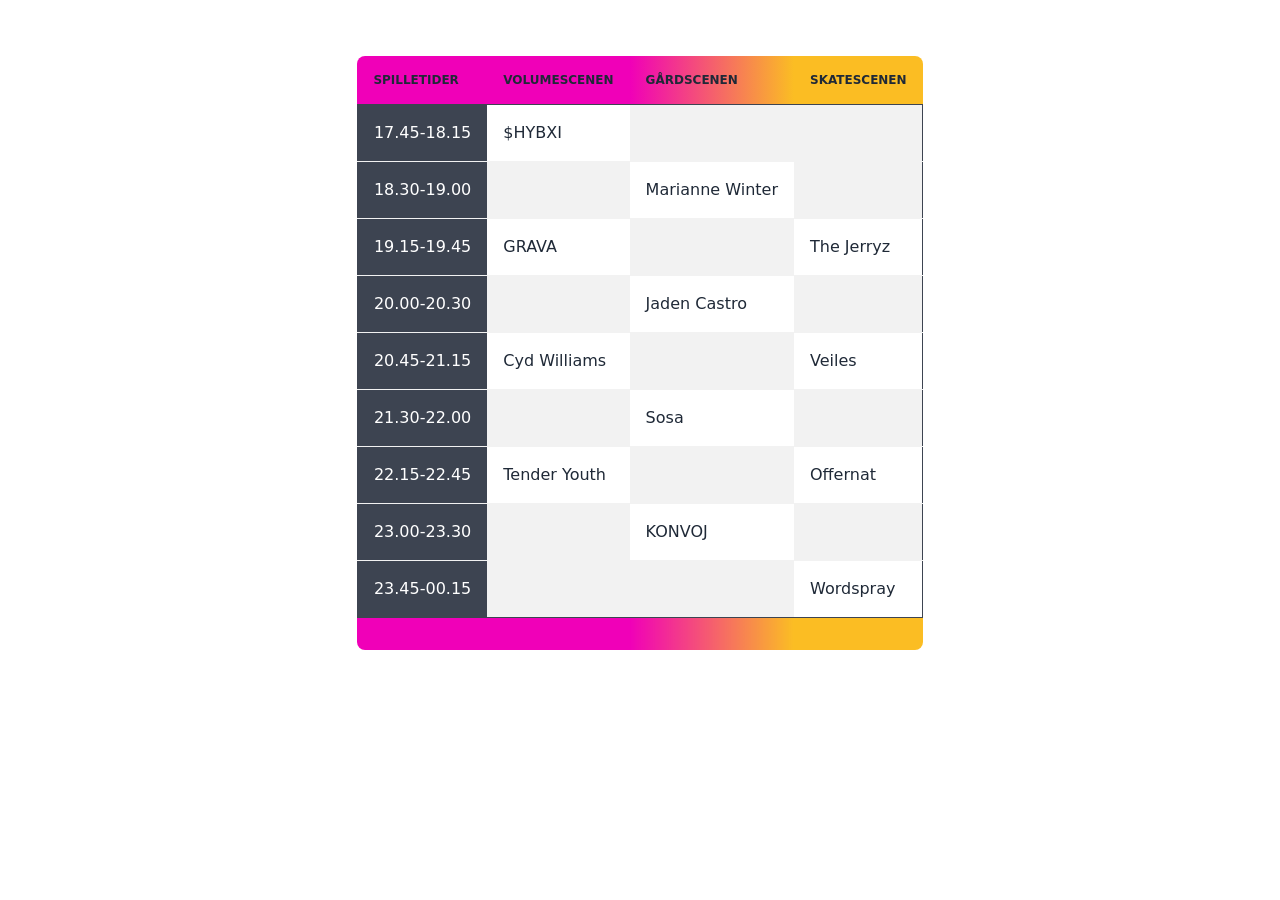
==== index.html @ 6fae8604 "Updates" ====
<!DOCTYPE html>
<html lang="da" data-theme="light">
  <head>
    <meta charset="UTF-8" />
    <link rel="icon" type="image/svg+xml" href="/vite.svg" />
    <meta name="viewport" content="width=device-width, initial-scale=1.0" />
    <meta name="robots" content="noindex" />
    <title>Uhørt</title>
    <script type="module" crossorigin src="./assets/main.ae54f498.js"></script>
    <link rel="stylesheet" href="./assets/index.585d05e0.css">
  </head>
  <body class="md:grid md:place-items-center">
    <div class="overflow-x-auto">
      <table class="mb-10 mt-14 table w-full">
        <thead>
          <tr>
            <th class="bg-secondary">Spilletider</th>
            <th class="bg-secondary">Volumescenen</th>
            <th class="bg-gradient-to-r from-secondary to-warning">
              Gårdscenen
            </th>
            <th class="bg-warning">Skatescenen</th>
          </tr>
        </thead>
        <tbody class="border border-solid border-neutral">
          <tr class="hover">
            <td class="bg-neutral text-white">17.45-18.15</td>
            <td>$HYBXI</td>
            <td class="bg-base-200"></td>
            <td class="bg-base-200"></td>
          </tr>
          <tr class="hover">
            <td class="bg-neutral text-white">18.30-19.00</td>
            <td class="bg-base-200"></td>
            <td>Marianne Winter</td>
            <td class="bg-base-200"></td>
          </tr>
          <tr class="hover">
            <td class="bg-neutral text-white">19.15-19.45</td>
            <td>GRAVA</td>
            <td class="bg-base-200"></td>
            <td>The Jerryz</td>
          </tr>
          <tr class="hover">
            <td class="bg-neutral text-white">20.00-20.30</td>
            <td class="bg-base-200"></td>
            <td>Jaden Castro</td>
            <td class="bg-base-200"></td>
          </tr>
          <tr class="hover">
            <td class="bg-neutral text-white">20.45-21.15</td>
            <td>Cyd Williams</td>
            <td class="bg-base-200"></td>
            <td>Veiles</td>
          </tr>
          <tr class="hover">
            <td class="bg-neutral text-white">21.30-22.00</td>
            <td class="bg-base-200"></td>
            <td>Sosa</td>
            <td class="bg-base-200"></td>
          </tr>
          <tr class="hover">
            <td class="bg-neutral text-white">22.15-22.45</td>
            <td>Tender Youth</td>
            <td class="bg-base-200"></td>
            <td>Offernat</td>
          </tr>
          <tr class="hover">
            <td class="bg-neutral text-white">23.00-23.30</td>
            <td class="bg-base-200"></td>
            <td>KONVOJ</td>
            <td class="bg-base-200"></td>
          </tr>
          <tr class="hover">
            <td class="bg-neutral text-white">23.45-00.15</td>
            <td class="bg-base-200"></td>
            <td class="bg-base-200"></td>
            <td>Wordspray</td>
          </tr>
        </tbody>
        <tfoot>
          <tr>
            <th class="bg-secondary"></th>
            <th class="bg-secondary"></th>
            <th class="bg-gradient-to-r from-secondary to-warning"></th>
            <th class="bg-warning"></th>
          </tr>
        </tfoot>
      </table>
    </div>
    
  </body>
</html>
---- assets/index.585d05e0.css ----
*,:before,:after{box-sizing:border-box;border-width:0;border-style:solid;border-color:#e5e7eb}:before,:after{--tw-content: ""}html{line-height:1.5;-webkit-text-size-adjust:100%;-moz-tab-size:4;-o-tab-size:4;tab-size:4;font-family:ui-sans-serif,system-ui,-apple-system,BlinkMacSystemFont,Segoe UI,Roboto,Helvetica Neue,Arial,Noto Sans,sans-serif,"Apple Color Emoji","Segoe UI Emoji",Segoe UI Symbol,"Noto Color Emoji"}body{margin:0;line-height:inherit}hr{height:0;color:inherit;border-top-width:1px}abbr:where([title]){-webkit-text-decoration:underline dotted;text-decoration:underline dotted}h1,h2,h3,h4,h5,h6{font-size:inherit;font-weight:inherit}a{color:inherit;text-decoration:inherit}b,strong{font-weight:bolder}code,kbd,samp,pre{font-family:ui-monospace,SFMono-Regular,Menlo,Monaco,Consolas,Liberation Mono,Courier New,monospace;font-size:1em}small{font-size:80%}sub,sup{font-size:75%;line-height:0;position:relative;vertical-align:baseline}sub{bottom:-.25em}sup{top:-.5em}table{text-indent:0;border-color:inherit;border-collapse:collapse}button,input,optgroup,select,textarea{font-family:inherit;font-size:100%;font-weight:inherit;line-height:inherit;color:inherit;margin:0;padding:0}button,select{text-transform:none}button,[type=button],[type=reset],[type=submit]{-webkit-appearance:button;background-color:transparent;background-image:none}:-moz-focusring{outline:auto}:-moz-ui-invalid{box-shadow:none}progress{vertical-align:baseline}::-webkit-inner-spin-button,::-webkit-outer-spin-button{height:auto}[type=search]{-webkit-appearance:textfield;outline-offset:-2px}::-webkit-search-decoration{-webkit-appearance:none}::-webkit-file-upload-button{-webkit-appearance:button;font:inherit}summary{display:list-item}blockquote,dl,dd,h1,h2,h3,h4,h5,h6,hr,figure,p,pre{margin:0}fieldset{margin:0;padding:0}legend{padding:0}ol,ul,menu{list-style:none;margin:0;padding:0}textarea{resize:vertical}input::-moz-placeholder,textarea::-moz-placeholder{opacity:1;color:#9ca3af}input::placeholder,textarea::placeholder{opacity:1;color:#9ca3af}button,[role=button]{cursor:pointer}:disabled{cursor:default}img,svg,video,canvas,audio,iframe,embed,object{display:block;vertical-align:middle}img,video{max-width:100%;height:auto}[type=text],[type=email],[type=url],[type=password],[type=number],[type=date],[type=datetime-local],[type=month],[type=search],[type=tel],[type=time],[type=week],[multiple],textarea,select{-webkit-appearance:none;-moz-appearance:none;appearance:none;background-color:#fff;border-color:#6b7280;border-width:1px;border-radius:0;padding:.5rem .75rem;font-size:1rem;line-height:1.5rem;--tw-shadow: 0 0 #0000}[type=text]:focus,[type=email]:focus,[type=url]:focus,[type=password]:focus,[type=number]:focus,[type=date]:focus,[type=datetime-local]:focus,[type=month]:focus,[type=search]:focus,[type=tel]:focus,[type=time]:focus,[type=week]:focus,[multiple]:focus,textarea:focus,select:focus{outline:2px solid transparent;outline-offset:2px;--tw-ring-inset: var(--tw-empty, );--tw-ring-offset-width: 0px;--tw-ring-offset-color: #fff;--tw-ring-color: #2563eb;--tw-ring-offset-shadow: var(--tw-ring-inset) 0 0 0 var(--tw-ring-offset-width) var(--tw-ring-offset-color);--tw-ring-shadow: var(--tw-ring-inset) 0 0 0 calc(1px + var(--tw-ring-offset-width)) var(--tw-ring-color);box-shadow:var(--tw-ring-offset-shadow),var(--tw-ring-shadow),var(--tw-shadow);border-color:#2563eb}input::-moz-placeholder,textarea::-moz-placeholder{color:#6b7280;opacity:1}input::placeholder,textarea::placeholder{color:#6b7280;opacity:1}::-webkit-datetime-edit-fields-wrapper{padding:0}::-webkit-date-and-time-value{min-height:1.5em}::-webkit-datetime-edit,::-webkit-datetime-edit-year-field,::-webkit-datetime-edit-month-field,::-webkit-datetime-edit-day-field,::-webkit-datetime-edit-hour-field,::-webkit-datetime-edit-minute-field,::-webkit-datetime-edit-second-field,::-webkit-datetime-edit-millisecond-field,::-webkit-datetime-edit-meridiem-field{padding-top:0;padding-bottom:0}select{background-image:url("data:image/svg+xml,%3csvg xmlns='http://www.w3.org/2000/svg' fill='none' viewBox='0 0 20 20'%3e%3cpath stroke='%236b7280' stroke-linecap='round' stroke-linejoin='round' stroke-width='1.5' d='M6 8l4 4 4-4'/%3e%3c/svg%3e");background-position:right .5rem center;background-repeat:no-repeat;background-size:1.5em 1.5em;padding-right:2.5rem;-webkit-print-color-adjust:exact;color-adjust:exact;print-color-adjust:exact}[multiple]{background-image:initial;background-position:initial;background-repeat:unset;background-size:initial;padding-right:.75rem;-webkit-print-color-adjust:unset;color-adjust:unset;print-color-adjust:unset}[type=checkbox],[type=radio]{-webkit-appearance:none;-moz-appearance:none;appearance:none;padding:0;-webkit-print-color-adjust:exact;color-adjust:exact;print-color-adjust:exact;display:inline-block;vertical-align:middle;background-origin:border-box;-webkit-user-select:none;-moz-user-select:none;user-select:none;flex-shrink:0;height:1rem;width:1rem;color:#2563eb;background-color:#fff;border-color:#6b7280;border-width:1px;--tw-shadow: 0 0 #0000}[type=checkbox]{border-radius:0}[type=radio]{border-radius:100%}[type=checkbox]:focus,[type=radio]:focus{outline:2px solid transparent;outline-offset:2px;--tw-ring-inset: var(--tw-empty, );--tw-ring-offset-width: 2px;--tw-ring-offset-color: #fff;--tw-ring-color: #2563eb;--tw-ring-offset-shadow: var(--tw-ring-inset) 0 0 0 var(--tw-ring-offset-width) var(--tw-ring-offset-color);--tw-ring-shadow: var(--tw-ring-inset) 0 0 0 calc(2px + var(--tw-ring-offset-width)) var(--tw-ring-color);box-shadow:var(--tw-ring-offset-shadow),var(--tw-ring-shadow),var(--tw-shadow)}[type=checkbox]:checked,[type=radio]:checked{border-color:transparent;background-color:currentColor;background-size:100% 100%;background-position:center;background-repeat:no-repeat}[type=checkbox]:checked{background-image:url("data:image/svg+xml,%3csvg viewBox='0 0 16 16' fill='white' xmlns='http://www.w3.org/2000/svg'%3e%3cpath d='M12.207 4.793a1 1 0 010 1.414l-5 5a1 1 0 01-1.414 0l-2-2a1 1 0 011.414-1.414L6.5 9.086l4.293-4.293a1 1 0 011.414 0z'/%3e%3c/svg%3e")}[type=radio]:checked{background-image:url("data:image/svg+xml,%3csvg viewBox='0 0 16 16' fill='white' xmlns='http://www.w3.org/2000/svg'%3e%3ccircle cx='8' cy='8' r='3'/%3e%3c/svg%3e")}[type=checkbox]:checked:hover,[type=checkbox]:checked:focus,[type=radio]:checked:hover,[type=radio]:checked:focus{border-color:transparent;background-color:currentColor}[type=checkbox]:indeterminate{background-image:url("data:image/svg+xml,%3csvg xmlns='http://www.w3.org/2000/svg' fill='none' viewBox='0 0 16 16'%3e%3cpath stroke='white' stroke-linecap='round' stroke-linejoin='round' stroke-width='2' d='M4 8h8'/%3e%3c/svg%3e");border-color:transparent;background-color:currentColor;background-size:100% 100%;background-position:center;background-repeat:no-repeat}[type=checkbox]:indeterminate:hover,[type=checkbox]:indeterminate:focus{border-color:transparent;background-color:currentColor}[type=file]{background:unset;border-color:inherit;border-width:0;border-radius:0;padding:0;font-size:unset;line-height:inherit}[type=file]:focus{outline:1px solid ButtonText;outline:1px auto -webkit-focus-ring-color}:root,[data-theme]{background-color:hsla(var(--b1) / var(--tw-bg-opacity, 1));color:hsla(var(--bc) / var(--tw-text-opacity, 1))}html{-webkit-tap-highlight-color:transparent}:root{--p: 259 94% 51%;--pf: 259 94% 41%;--sf: 314 100% 38%;--af: 174 60% 41%;--nf: 219 14% 22%;--in: 198 93% 60%;--su: 158 64% 52%;--wa: 43 96% 56%;--er: 0 91% 71%;--inc: 198 100% 12%;--suc: 158 100% 10%;--wac: 43 100% 11%;--erc: 0 100% 14%;--rounded-box: 1rem;--rounded-btn: .5rem;--rounded-badge: 1.9rem;--animation-btn: .25s;--animation-input: .2s;--btn-text-case: uppercase;--btn-focus-scale: .95;--border-btn: 1px;--tab-border: 1px;--tab-radius: .5rem;--pc: 0 0% 100%;--s: 314 100% 47%;--sc: 0 0% 100%;--a: 174 60% 51%;--ac: 175 44% 15%;--n: 219 14% 28%;--nc: 0 0% 100%;--b1: 0 0% 100%;--b2: 0 0% 95%;--b3: 180 2% 90%;--bc: 215 28% 17%}@media (prefers-color-scheme: dark){:root{--p: 262 80% 50%;--pf: 262 80% 40%;--sf: 316 70% 40%;--af: 175 70% 33%;--in: 198 93% 60%;--su: 158 64% 52%;--wa: 43 96% 56%;--er: 0 91% 71%;--inc: 198 100% 12%;--suc: 158 100% 10%;--wac: 43 100% 11%;--erc: 0 100% 14%;--rounded-box: 1rem;--rounded-btn: .5rem;--rounded-badge: 1.9rem;--animation-btn: .25s;--animation-input: .2s;--btn-text-case: uppercase;--btn-focus-scale: .95;--border-btn: 1px;--tab-border: 1px;--tab-radius: .5rem;--pc: 0 0% 100%;--s: 316 70% 50%;--sc: 0 0% 100%;--a: 175 70% 41%;--ac: 0 0% 100%;--n: 218 18% 12%;--nf: 223 17% 8%;--nc: 220 13% 69%;--b1: 220 18% 20%;--b2: 220 17% 17%;--b3: 219 18% 15%;--bc: 220 13% 69%}}[data-theme=light]{--p: 259 94% 51%;--pf: 259 94% 41%;--sf: 314 100% 38%;--af: 174 60% 41%;--nf: 219 14% 22%;--in: 198 93% 60%;--su: 158 64% 52%;--wa: 43 96% 56%;--er: 0 91% 71%;--inc: 198 100% 12%;--suc: 158 100% 10%;--wac: 43 100% 11%;--erc: 0 100% 14%;--rounded-box: 1rem;--rounded-btn: .5rem;--rounded-badge: 1.9rem;--animation-btn: .25s;--animation-input: .2s;--btn-text-case: uppercase;--btn-focus-scale: .95;--border-btn: 1px;--tab-border: 1px;--tab-radius: .5rem;--pc: 0 0% 100%;--s: 314 100% 47%;--sc: 0 0% 100%;--a: 174 60% 51%;--ac: 175 44% 15%;--n: 219 14% 28%;--nc: 0 0% 100%;--b1: 0 0% 100%;--b2: 0 0% 95%;--b3: 180 2% 90%;--bc: 215 28% 17%}[data-theme=dark]{--p: 262 80% 50%;--pf: 262 80% 40%;--sf: 316 70% 40%;--af: 175 70% 33%;--in: 198 93% 60%;--su: 158 64% 52%;--wa: 43 96% 56%;--er: 0 91% 71%;--inc: 198 100% 12%;--suc: 158 100% 10%;--wac: 43 100% 11%;--erc: 0 100% 14%;--rounded-box: 1rem;--rounded-btn: .5rem;--rounded-badge: 1.9rem;--animation-btn: .25s;--animation-input: .2s;--btn-text-case: uppercase;--btn-focus-scale: .95;--border-btn: 1px;--tab-border: 1px;--tab-radius: .5rem;--pc: 0 0% 100%;--s: 316 70% 50%;--sc: 0 0% 100%;--a: 175 70% 41%;--ac: 0 0% 100%;--n: 218 18% 12%;--nf: 223 17% 8%;--nc: 220 13% 69%;--b1: 220 18% 20%;--b2: 220 17% 17%;--b3: 219 18% 15%;--bc: 220 13% 69%}*,:before,:after{--tw-border-spacing-x: 0;--tw-border-spacing-y: 0;--tw-translate-x: 0;--tw-translate-y: 0;--tw-rotate: 0;--tw-skew-x: 0;--tw-skew-y: 0;--tw-scale-x: 1;--tw-scale-y: 1;--tw-pan-x: ;--tw-pan-y: ;--tw-pinch-zoom: ;--tw-scroll-snap-strictness: proximity;--tw-ordinal: ;--tw-slashed-zero: ;--tw-numeric-figure: ;--tw-numeric-spacing: ;--tw-numeric-fraction: ;--tw-ring-inset: ;--tw-ring-offset-width: 0px;--tw-ring-offset-color: #fff;--tw-ring-color: rgb(59 130 246 / .5);--tw-ring-offset-shadow: 0 0 #0000;--tw-ring-shadow: 0 0 #0000;--tw-shadow: 0 0 #0000;--tw-shadow-colored: 0 0 #0000;--tw-blur: ;--tw-brightness: ;--tw-contrast: ;--tw-grayscale: ;--tw-hue-rotate: ;--tw-invert: ;--tw-saturate: ;--tw-sepia: ;--tw-drop-shadow: ;--tw-backdrop-blur: ;--tw-backdrop-brightness: ;--tw-backdrop-contrast: ;--tw-backdrop-grayscale: ;--tw-backdrop-hue-rotate: ;--tw-backdrop-invert: ;--tw-backdrop-opacity: ;--tw-backdrop-saturate: ;--tw-backdrop-sepia: }::-webkit-backdrop{--tw-border-spacing-x: 0;--tw-border-spacing-y: 0;--tw-translate-x: 0;--tw-translate-y: 0;--tw-rotate: 0;--tw-skew-x: 0;--tw-skew-y: 0;--tw-scale-x: 1;--tw-scale-y: 1;--tw-pan-x: ;--tw-pan-y: ;--tw-pinch-zoom: ;--tw-scroll-snap-strictness: proximity;--tw-ordinal: ;--tw-slashed-zero: ;--tw-numeric-figure: ;--tw-numeric-spacing: ;--tw-numeric-fraction: ;--tw-ring-inset: ;--tw-ring-offset-width: 0px;--tw-ring-offset-color: #fff;--tw-ring-color: rgb(59 130 246 / .5);--tw-ring-offset-shadow: 0 0 #0000;--tw-ring-shadow: 0 0 #0000;--tw-shadow: 0 0 #0000;--tw-shadow-colored: 0 0 #0000;--tw-blur: ;--tw-brightness: ;--tw-contrast: ;--tw-grayscale: ;--tw-hue-rotate: ;--tw-invert: ;--tw-saturate: ;--tw-sepia: ;--tw-drop-shadow: ;--tw-backdrop-blur: ;--tw-backdrop-brightness: ;--tw-backdrop-contrast: ;--tw-backdrop-grayscale: ;--tw-backdrop-hue-rotate: ;--tw-backdrop-invert: ;--tw-backdrop-opacity: ;--tw-backdrop-saturate: ;--tw-backdrop-sepia: }::backdrop{--tw-border-spacing-x: 0;--tw-border-spacing-y: 0;--tw-translate-x: 0;--tw-translate-y: 0;--tw-rotate: 0;--tw-skew-x: 0;--tw-skew-y: 0;--tw-scale-x: 1;--tw-scale-y: 1;--tw-pan-x: ;--tw-pan-y: ;--tw-pinch-zoom: ;--tw-scroll-snap-strictness: proximity;--tw-ordinal: ;--tw-slashed-zero: ;--tw-numeric-figure: ;--tw-numeric-spacing: ;--tw-numeric-fraction: ;--tw-ring-inset: ;--tw-ring-offset-width: 0px;--tw-ring-offset-color: #fff;--tw-ring-color: rgb(59 130 246 / .5);--tw-ring-offset-shadow: 0 0 #0000;--tw-ring-shadow: 0 0 #0000;--tw-shadow: 0 0 #0000;--tw-shadow-colored: 0 0 #0000;--tw-blur: ;--tw-brightness: ;--tw-contrast: ;--tw-grayscale: ;--tw-hue-rotate: ;--tw-invert: ;--tw-saturate: ;--tw-sepia: ;--tw-drop-shadow: ;--tw-backdrop-blur: ;--tw-backdrop-brightness: ;--tw-backdrop-contrast: ;--tw-backdrop-grayscale: ;--tw-backdrop-hue-rotate: ;--tw-backdrop-invert: ;--tw-backdrop-opacity: ;--tw-backdrop-saturate: ;--tw-backdrop-sepia: }@-webkit-keyframes spin{0%{transform:rotate(0)}to{transform:rotate(360deg)}}@keyframes spin{0%{transform:rotate(0)}to{transform:rotate(360deg)}}.link{cursor:pointer;-webkit-text-decoration-line:underline;text-decoration-line:underline}.table{position:relative;text-align:left}.table th:first-child{position:sticky;position:-webkit-sticky;left:0px;z-index:11}@-webkit-keyframes button-pop{0%{transform:scale(var(--btn-focus-scale, .95))}40%{transform:scale(1.02)}to{transform:scale(1)}}@keyframes button-pop{0%{transform:scale(var(--btn-focus-scale, .95))}40%{transform:scale(1.02)}to{transform:scale(1)}}@-webkit-keyframes checkmark{0%{background-position-y:5px}50%{background-position-y:-2px}to{background-position-y:0}}@keyframes checkmark{0%{background-position-y:5px}50%{background-position-y:-2px}to{background-position-y:0}}.link:focus{outline:2px solid transparent;outline-offset:2px}.link:focus-visible{outline:2px solid currentColor;outline-offset:2px}@-webkit-keyframes progress-loading{50%{left:107%}}@keyframes progress-loading{50%{left:107%}}@-webkit-keyframes radiomark{0%{box-shadow:0 0 0 12px hsl(var(--b1)) inset,0 0 0 12px hsl(var(--b1)) inset}50%{box-shadow:0 0 0 3px hsl(var(--b1)) inset,0 0 0 3px hsl(var(--b1)) inset}to{box-shadow:0 0 0 4px hsl(var(--b1)) inset,0 0 0 4px hsl(var(--b1)) inset}}@keyframes radiomark{0%{box-shadow:0 0 0 12px hsl(var(--b1)) inset,0 0 0 12px hsl(var(--b1)) inset}50%{box-shadow:0 0 0 3px hsl(var(--b1)) inset,0 0 0 3px hsl(var(--b1)) inset}to{box-shadow:0 0 0 4px hsl(var(--b1)) inset,0 0 0 4px hsl(var(--b1)) inset}}@-webkit-keyframes rating-pop{0%{transform:translateY(-.125em)}40%{transform:translateY(-.125em)}to{transform:translateY(0)}}@keyframes rating-pop{0%{transform:translateY(-.125em)}40%{transform:translateY(-.125em)}to{transform:translateY(0)}}.table :where(th,td){white-space:nowrap;padding:1rem;vertical-align:middle}.table tr.active th,.table tr.active td,.table tr.active:nth-child(even) th,.table tr.active:nth-child(even) td{--tw-bg-opacity: 1;background-color:hsl(var(--b3, var(--b2)) / var(--tw-bg-opacity))}.table tr.hover:hover th,.table tr.hover:hover td,.table tr.hover:nth-child(even):hover th,.table tr.hover:nth-child(even):hover td{--tw-bg-opacity: 1;background-color:hsl(var(--b3, var(--b2)) / var(--tw-bg-opacity))}.table:where(:not(.table-zebra)) :where(thead,tbody,tfoot) :where(tr:not(:last-child) :where(th,td)){border-bottom-width:1px;--tw-border-opacity: 1;border-color:hsl(var(--b2, var(--b1)) / var(--tw-border-opacity))}.table :where(thead,tfoot) :where(th,td){--tw-bg-opacity: 1;background-color:hsl(var(--b2, var(--b1)) / var(--tw-bg-opacity));font-size:.75rem;line-height:1rem;font-weight:700;text-transform:uppercase}.table :where(tbody th,tbody td){--tw-bg-opacity: 1;background-color:hsl(var(--b1) / var(--tw-bg-opacity))}:where(.table *:first-child) :where(*:first-child) :where(th,td):first-child{border-top-left-radius:.5rem}:where(.table *:first-child) :where(*:first-child) :where(th,td):last-child{border-top-right-radius:.5rem}:where(.table *:last-child) :where(*:last-child) :where(th,td):first-child{border-bottom-left-radius:.5rem}:where(.table *:last-child) :where(*:last-child) :where(th,td):last-child{border-bottom-right-radius:.5rem}@-webkit-keyframes toast-pop{0%{transform:scale(.9);opacity:0}to{transform:scale(1);opacity:1}}@keyframes toast-pop{0%{transform:scale(.9);opacity:0}to{transform:scale(1);opacity:1}}.mb-10{margin-bottom:2.5rem}.mt-14{margin-top:3.5rem}.table{display:table}.w-full{width:100%}.overflow-x-auto{overflow-x:auto}.border{border-width:1px}.border-solid{border-style:solid}.border-neutral{--tw-border-opacity: 1;border-color:hsl(var(--n) / var(--tw-border-opacity))}.bg-secondary{--tw-bg-opacity: 1;background-color:hsl(var(--s) / var(--tw-bg-opacity))}.bg-warning{--tw-bg-opacity: 1;background-color:hsl(var(--wa) / var(--tw-bg-opacity))}.bg-neutral{--tw-bg-opacity: 1;background-color:hsl(var(--n) / var(--tw-bg-opacity))}.bg-base-200{--tw-bg-opacity: 1;background-color:hsl(var(--b2, var(--b1)) / var(--tw-bg-opacity))}.bg-gradient-to-r{background-image:linear-gradient(to right,var(--tw-gradient-stops))}.from-secondary{--tw-gradient-from: hsl(var(--s));--tw-gradient-to: hsl(var(--s) / 0);--tw-gradient-stops: var(--tw-gradient-from), var(--tw-gradient-to)}.to-warning{--tw-gradient-to: hsl(var(--wa))}.text-white{--tw-text-opacity: 1;color:rgb(255 255 255 / var(--tw-text-opacity))}@media (min-width: 768px){.md\:grid{display:grid}.md\:place-items-center{place-items:center}}
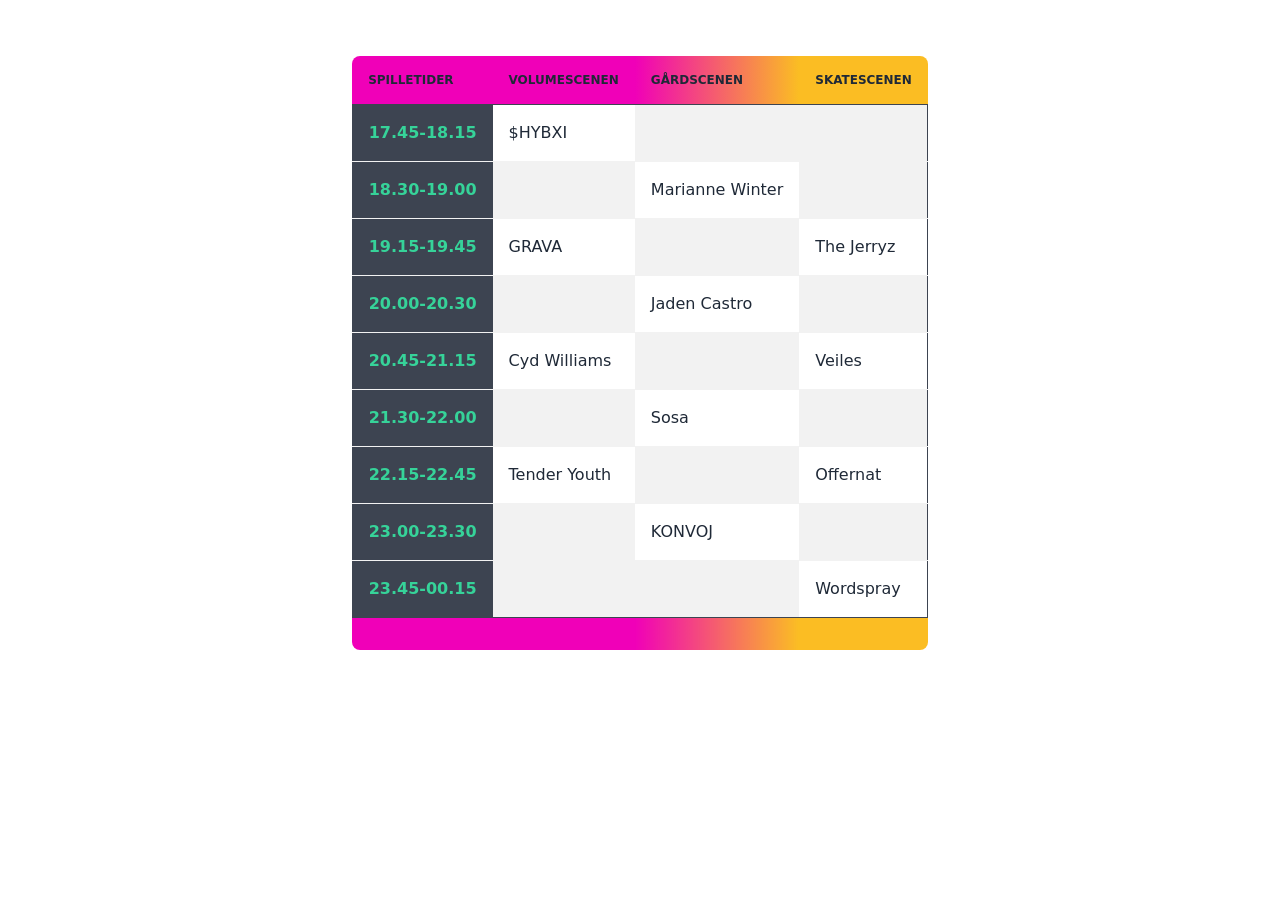
==== commit f52c924a: "Updates" ====
--- a/index.html
+++ b/index.html
@@ -7,7 +7,7 @@
     <meta name="robots" content="noindex" />
     <title>Uhørt</title>
     <script type="module" crossorigin src="./assets/main.ae54f498.js"></script>
-    <link rel="stylesheet" href="./assets/index.585d05e0.css">
+    <link rel="stylesheet" href="./assets/index.651a4b75.css">
   </head>
   <body class="md:grid md:place-items-center">
     <div class="overflow-x-auto">
@@ -24,55 +24,55 @@
         </thead>
         <tbody class="border border-solid border-neutral">
           <tr class="hover">
-            <td class="bg-neutral text-white">17.45-18.15</td>
+            <td class="bg-neutral font-bold text-success">17.45-18.15</td>
             <td>$HYBXI</td>
             <td class="bg-base-200"></td>
             <td class="bg-base-200"></td>
           </tr>
           <tr class="hover">
-            <td class="bg-neutral text-white">18.30-19.00</td>
+            <td class="bg-neutral font-bold text-success">18.30-19.00</td>
             <td class="bg-base-200"></td>
             <td>Marianne Winter</td>
             <td class="bg-base-200"></td>
           </tr>
           <tr class="hover">
-            <td class="bg-neutral text-white">19.15-19.45</td>
+            <td class="bg-neutral font-bold text-success">19.15-19.45</td>
             <td>GRAVA</td>
             <td class="bg-base-200"></td>
             <td>The Jerryz</td>
           </tr>
           <tr class="hover">
-            <td class="bg-neutral text-white">20.00-20.30</td>
+            <td class="bg-neutral font-bold text-success">20.00-20.30</td>
             <td class="bg-base-200"></td>
             <td>Jaden Castro</td>
             <td class="bg-base-200"></td>
           </tr>
           <tr class="hover">
-            <td class="bg-neutral text-white">20.45-21.15</td>
+            <td class="bg-neutral font-bold text-success">20.45-21.15</td>
             <td>Cyd Williams</td>
             <td class="bg-base-200"></td>
             <td>Veiles</td>
           </tr>
           <tr class="hover">
-            <td class="bg-neutral text-white">21.30-22.00</td>
+            <td class="bg-neutral font-bold text-success">21.30-22.00</td>
             <td class="bg-base-200"></td>
             <td>Sosa</td>
             <td class="bg-base-200"></td>
           </tr>
           <tr class="hover">
-            <td class="bg-neutral text-white">22.15-22.45</td>
+            <td class="bg-neutral font-bold text-success">22.15-22.45</td>
             <td>Tender Youth</td>
             <td class="bg-base-200"></td>
             <td>Offernat</td>
           </tr>
           <tr class="hover">
-            <td class="bg-neutral text-white">23.00-23.30</td>
+            <td class="bg-neutral font-bold text-success">23.00-23.30</td>
             <td class="bg-base-200"></td>
             <td>KONVOJ</td>
             <td class="bg-base-200"></td>
           </tr>
           <tr class="hover">
-            <td class="bg-neutral text-white">23.45-00.15</td>
+            <td class="bg-neutral font-bold text-success">23.45-00.15</td>
             <td class="bg-base-200"></td>
             <td class="bg-base-200"></td>
             <td>Wordspray</td>
--- a/assets/index.651a4b75.css
+++ b/assets/index.651a4b75.css
@@ -0,0 +1 @@
+*,:before,:after{box-sizing:border-box;border-width:0;border-style:solid;border-color:#e5e7eb}:before,:after{--tw-content: ""}html{line-height:1.5;-webkit-text-size-adjust:100%;-moz-tab-size:4;-o-tab-size:4;tab-size:4;font-family:ui-sans-serif,system-ui,-apple-system,BlinkMacSystemFont,Segoe UI,Roboto,Helvetica Neue,Arial,Noto Sans,sans-serif,"Apple Color Emoji","Segoe UI Emoji",Segoe UI Symbol,"Noto Color Emoji"}body{margin:0;line-height:inherit}hr{height:0;color:inherit;border-top-width:1px}abbr:where([title]){-webkit-text-decoration:underline dotted;text-decoration:underline dotted}h1,h2,h3,h4,h5,h6{font-size:inherit;font-weight:inherit}a{color:inherit;text-decoration:inherit}b,strong{font-weight:bolder}code,kbd,samp,pre{font-family:ui-monospace,SFMono-Regular,Menlo,Monaco,Consolas,Liberation Mono,Courier New,monospace;font-size:1em}small{font-size:80%}sub,sup{font-size:75%;line-height:0;position:relative;vertical-align:baseline}sub{bottom:-.25em}sup{top:-.5em}table{text-indent:0;border-color:inherit;border-collapse:collapse}button,input,optgroup,select,textarea{font-family:inherit;font-size:100%;font-weight:inherit;line-height:inherit;color:inherit;margin:0;padding:0}button,select{text-transform:none}button,[type=button],[type=reset],[type=submit]{-webkit-appearance:button;background-color:transparent;background-image:none}:-moz-focusring{outline:auto}:-moz-ui-invalid{box-shadow:none}progress{vertical-align:baseline}::-webkit-inner-spin-button,::-webkit-outer-spin-button{height:auto}[type=search]{-webkit-appearance:textfield;outline-offset:-2px}::-webkit-search-decoration{-webkit-appearance:none}::-webkit-file-upload-button{-webkit-appearance:button;font:inherit}summary{display:list-item}blockquote,dl,dd,h1,h2,h3,h4,h5,h6,hr,figure,p,pre{margin:0}fieldset{margin:0;padding:0}legend{padding:0}ol,ul,menu{list-style:none;margin:0;padding:0}textarea{resize:vertical}input::-moz-placeholder,textarea::-moz-placeholder{opacity:1;color:#9ca3af}input::placeholder,textarea::placeholder{opacity:1;color:#9ca3af}button,[role=button]{cursor:pointer}:disabled{cursor:default}img,svg,video,canvas,audio,iframe,embed,object{display:block;vertical-align:middle}img,video{max-width:100%;height:auto}[type=text],[type=email],[type=url],[type=password],[type=number],[type=date],[type=datetime-local],[type=month],[type=search],[type=tel],[type=time],[type=week],[multiple],textarea,select{-webkit-appearance:none;-moz-appearance:none;appearance:none;background-color:#fff;border-color:#6b7280;border-width:1px;border-radius:0;padding:.5rem .75rem;font-size:1rem;line-height:1.5rem;--tw-shadow: 0 0 #0000}[type=text]:focus,[type=email]:focus,[type=url]:focus,[type=password]:focus,[type=number]:focus,[type=date]:focus,[type=datetime-local]:focus,[type=month]:focus,[type=search]:focus,[type=tel]:focus,[type=time]:focus,[type=week]:focus,[multiple]:focus,textarea:focus,select:focus{outline:2px solid transparent;outline-offset:2px;--tw-ring-inset: var(--tw-empty, );--tw-ring-offset-width: 0px;--tw-ring-offset-color: #fff;--tw-ring-color: #2563eb;--tw-ring-offset-shadow: var(--tw-ring-inset) 0 0 0 var(--tw-ring-offset-width) var(--tw-ring-offset-color);--tw-ring-shadow: var(--tw-ring-inset) 0 0 0 calc(1px + var(--tw-ring-offset-width)) var(--tw-ring-color);box-shadow:var(--tw-ring-offset-shadow),var(--tw-ring-shadow),var(--tw-shadow);border-color:#2563eb}input::-moz-placeholder,textarea::-moz-placeholder{color:#6b7280;opacity:1}input::placeholder,textarea::placeholder{color:#6b7280;opacity:1}::-webkit-datetime-edit-fields-wrapper{padding:0}::-webkit-date-and-time-value{min-height:1.5em}::-webkit-datetime-edit,::-webkit-datetime-edit-year-field,::-webkit-datetime-edit-month-field,::-webkit-datetime-edit-day-field,::-webkit-datetime-edit-hour-field,::-webkit-datetime-edit-minute-field,::-webkit-datetime-edit-second-field,::-webkit-datetime-edit-millisecond-field,::-webkit-datetime-edit-meridiem-field{padding-top:0;padding-bottom:0}select{background-image:url("data:image/svg+xml,%3csvg xmlns='http://www.w3.org/2000/svg' fill='none' viewBox='0 0 20 20'%3e%3cpath stroke='%236b7280' stroke-linecap='round' stroke-linejoin='round' stroke-width='1.5' d='M6 8l4 4 4-4'/%3e%3c/svg%3e");background-position:right .5rem center;background-repeat:no-repeat;background-size:1.5em 1.5em;padding-right:2.5rem;-webkit-print-color-adjust:exact;color-adjust:exact;print-color-adjust:exact}[multiple]{background-image:initial;background-position:initial;background-repeat:unset;background-size:initial;padding-right:.75rem;-webkit-print-color-adjust:unset;color-adjust:unset;print-color-adjust:unset}[type=checkbox],[type=radio]{-webkit-appearance:none;-moz-appearance:none;appearance:none;padding:0;-webkit-print-color-adjust:exact;color-adjust:exact;print-color-adjust:exact;display:inline-block;vertical-align:middle;background-origin:border-box;-webkit-user-select:none;-moz-user-select:none;user-select:none;flex-shrink:0;height:1rem;width:1rem;color:#2563eb;background-color:#fff;border-color:#6b7280;border-width:1px;--tw-shadow: 0 0 #0000}[type=checkbox]{border-radius:0}[type=radio]{border-radius:100%}[type=checkbox]:focus,[type=radio]:focus{outline:2px solid transparent;outline-offset:2px;--tw-ring-inset: var(--tw-empty, );--tw-ring-offset-width: 2px;--tw-ring-offset-color: #fff;--tw-ring-color: #2563eb;--tw-ring-offset-shadow: var(--tw-ring-inset) 0 0 0 var(--tw-ring-offset-width) var(--tw-ring-offset-color);--tw-ring-shadow: var(--tw-ring-inset) 0 0 0 calc(2px + var(--tw-ring-offset-width)) var(--tw-ring-color);box-shadow:var(--tw-ring-offset-shadow),var(--tw-ring-shadow),var(--tw-shadow)}[type=checkbox]:checked,[type=radio]:checked{border-color:transparent;background-color:currentColor;background-size:100% 100%;background-position:center;background-repeat:no-repeat}[type=checkbox]:checked{background-image:url("data:image/svg+xml,%3csvg viewBox='0 0 16 16' fill='white' xmlns='http://www.w3.org/2000/svg'%3e%3cpath d='M12.207 4.793a1 1 0 010 1.414l-5 5a1 1 0 01-1.414 0l-2-2a1 1 0 011.414-1.414L6.5 9.086l4.293-4.293a1 1 0 011.414 0z'/%3e%3c/svg%3e")}[type=radio]:checked{background-image:url("data:image/svg+xml,%3csvg viewBox='0 0 16 16' fill='white' xmlns='http://www.w3.org/2000/svg'%3e%3ccircle cx='8' cy='8' r='3'/%3e%3c/svg%3e")}[type=checkbox]:checked:hover,[type=checkbox]:checked:focus,[type=radio]:checked:hover,[type=radio]:checked:focus{border-color:transparent;background-color:currentColor}[type=checkbox]:indeterminate{background-image:url("data:image/svg+xml,%3csvg xmlns='http://www.w3.org/2000/svg' fill='none' viewBox='0 0 16 16'%3e%3cpath stroke='white' stroke-linecap='round' stroke-linejoin='round' stroke-width='2' d='M4 8h8'/%3e%3c/svg%3e");border-color:transparent;background-color:currentColor;background-size:100% 100%;background-position:center;background-repeat:no-repeat}[type=checkbox]:indeterminate:hover,[type=checkbox]:indeterminate:focus{border-color:transparent;background-color:currentColor}[type=file]{background:unset;border-color:inherit;border-width:0;border-radius:0;padding:0;font-size:unset;line-height:inherit}[type=file]:focus{outline:1px solid ButtonText;outline:1px auto -webkit-focus-ring-color}:root,[data-theme]{background-color:hsla(var(--b1) / var(--tw-bg-opacity, 1));color:hsla(var(--bc) / var(--tw-text-opacity, 1))}html{-webkit-tap-highlight-color:transparent}:root{--p: 259 94% 51%;--pf: 259 94% 41%;--sf: 314 100% 38%;--af: 174 60% 41%;--nf: 219 14% 22%;--in: 198 93% 60%;--su: 158 64% 52%;--wa: 43 96% 56%;--er: 0 91% 71%;--inc: 198 100% 12%;--suc: 158 100% 10%;--wac: 43 100% 11%;--erc: 0 100% 14%;--rounded-box: 1rem;--rounded-btn: .5rem;--rounded-badge: 1.9rem;--animation-btn: .25s;--animation-input: .2s;--btn-text-case: uppercase;--btn-focus-scale: .95;--border-btn: 1px;--tab-border: 1px;--tab-radius: .5rem;--pc: 0 0% 100%;--s: 314 100% 47%;--sc: 0 0% 100%;--a: 174 60% 51%;--ac: 175 44% 15%;--n: 219 14% 28%;--nc: 0 0% 100%;--b1: 0 0% 100%;--b2: 0 0% 95%;--b3: 180 2% 90%;--bc: 215 28% 17%}@media (prefers-color-scheme: dark){:root{--p: 262 80% 50%;--pf: 262 80% 40%;--sf: 316 70% 40%;--af: 175 70% 33%;--in: 198 93% 60%;--su: 158 64% 52%;--wa: 43 96% 56%;--er: 0 91% 71%;--inc: 198 100% 12%;--suc: 158 100% 10%;--wac: 43 100% 11%;--erc: 0 100% 14%;--rounded-box: 1rem;--rounded-btn: .5rem;--rounded-badge: 1.9rem;--animation-btn: .25s;--animation-input: .2s;--btn-text-case: uppercase;--btn-focus-scale: .95;--border-btn: 1px;--tab-border: 1px;--tab-radius: .5rem;--pc: 0 0% 100%;--s: 316 70% 50%;--sc: 0 0% 100%;--a: 175 70% 41%;--ac: 0 0% 100%;--n: 218 18% 12%;--nf: 223 17% 8%;--nc: 220 13% 69%;--b1: 220 18% 20%;--b2: 220 17% 17%;--b3: 219 18% 15%;--bc: 220 13% 69%}}[data-theme=light]{--p: 259 94% 51%;--pf: 259 94% 41%;--sf: 314 100% 38%;--af: 174 60% 41%;--nf: 219 14% 22%;--in: 198 93% 60%;--su: 158 64% 52%;--wa: 43 96% 56%;--er: 0 91% 71%;--inc: 198 100% 12%;--suc: 158 100% 10%;--wac: 43 100% 11%;--erc: 0 100% 14%;--rounded-box: 1rem;--rounded-btn: .5rem;--rounded-badge: 1.9rem;--animation-btn: .25s;--animation-input: .2s;--btn-text-case: uppercase;--btn-focus-scale: .95;--border-btn: 1px;--tab-border: 1px;--tab-radius: .5rem;--pc: 0 0% 100%;--s: 314 100% 47%;--sc: 0 0% 100%;--a: 174 60% 51%;--ac: 175 44% 15%;--n: 219 14% 28%;--nc: 0 0% 100%;--b1: 0 0% 100%;--b2: 0 0% 95%;--b3: 180 2% 90%;--bc: 215 28% 17%}[data-theme=dark]{--p: 262 80% 50%;--pf: 262 80% 40%;--sf: 316 70% 40%;--af: 175 70% 33%;--in: 198 93% 60%;--su: 158 64% 52%;--wa: 43 96% 56%;--er: 0 91% 71%;--inc: 198 100% 12%;--suc: 158 100% 10%;--wac: 43 100% 11%;--erc: 0 100% 14%;--rounded-box: 1rem;--rounded-btn: .5rem;--rounded-badge: 1.9rem;--animation-btn: .25s;--animation-input: .2s;--btn-text-case: uppercase;--btn-focus-scale: .95;--border-btn: 1px;--tab-border: 1px;--tab-radius: .5rem;--pc: 0 0% 100%;--s: 316 70% 50%;--sc: 0 0% 100%;--a: 175 70% 41%;--ac: 0 0% 100%;--n: 218 18% 12%;--nf: 223 17% 8%;--nc: 220 13% 69%;--b1: 220 18% 20%;--b2: 220 17% 17%;--b3: 219 18% 15%;--bc: 220 13% 69%}*,:before,:after{--tw-border-spacing-x: 0;--tw-border-spacing-y: 0;--tw-translate-x: 0;--tw-translate-y: 0;--tw-rotate: 0;--tw-skew-x: 0;--tw-skew-y: 0;--tw-scale-x: 1;--tw-scale-y: 1;--tw-pan-x: ;--tw-pan-y: ;--tw-pinch-zoom: ;--tw-scroll-snap-strictness: proximity;--tw-ordinal: ;--tw-slashed-zero: ;--tw-numeric-figure: ;--tw-numeric-spacing: ;--tw-numeric-fraction: ;--tw-ring-inset: ;--tw-ring-offset-width: 0px;--tw-ring-offset-color: #fff;--tw-ring-color: rgb(59 130 246 / .5);--tw-ring-offset-shadow: 0 0 #0000;--tw-ring-shadow: 0 0 #0000;--tw-shadow: 0 0 #0000;--tw-shadow-colored: 0 0 #0000;--tw-blur: ;--tw-brightness: ;--tw-contrast: ;--tw-grayscale: ;--tw-hue-rotate: ;--tw-invert: ;--tw-saturate: ;--tw-sepia: ;--tw-drop-shadow: ;--tw-backdrop-blur: ;--tw-backdrop-brightness: ;--tw-backdrop-contrast: ;--tw-backdrop-grayscale: ;--tw-backdrop-hue-rotate: ;--tw-backdrop-invert: ;--tw-backdrop-opacity: ;--tw-backdrop-saturate: ;--tw-backdrop-sepia: }::-webkit-backdrop{--tw-border-spacing-x: 0;--tw-border-spacing-y: 0;--tw-translate-x: 0;--tw-translate-y: 0;--tw-rotate: 0;--tw-skew-x: 0;--tw-skew-y: 0;--tw-scale-x: 1;--tw-scale-y: 1;--tw-pan-x: ;--tw-pan-y: ;--tw-pinch-zoom: ;--tw-scroll-snap-strictness: proximity;--tw-ordinal: ;--tw-slashed-zero: ;--tw-numeric-figure: ;--tw-numeric-spacing: ;--tw-numeric-fraction: ;--tw-ring-inset: ;--tw-ring-offset-width: 0px;--tw-ring-offset-color: #fff;--tw-ring-color: rgb(59 130 246 / .5);--tw-ring-offset-shadow: 0 0 #0000;--tw-ring-shadow: 0 0 #0000;--tw-shadow: 0 0 #0000;--tw-shadow-colored: 0 0 #0000;--tw-blur: ;--tw-brightness: ;--tw-contrast: ;--tw-grayscale: ;--tw-hue-rotate: ;--tw-invert: ;--tw-saturate: ;--tw-sepia: ;--tw-drop-shadow: ;--tw-backdrop-blur: ;--tw-backdrop-brightness: ;--tw-backdrop-contrast: ;--tw-backdrop-grayscale: ;--tw-backdrop-hue-rotate: ;--tw-backdrop-invert: ;--tw-backdrop-opacity: ;--tw-backdrop-saturate: ;--tw-backdrop-sepia: }::backdrop{--tw-border-spacing-x: 0;--tw-border-spacing-y: 0;--tw-translate-x: 0;--tw-translate-y: 0;--tw-rotate: 0;--tw-skew-x: 0;--tw-skew-y: 0;--tw-scale-x: 1;--tw-scale-y: 1;--tw-pan-x: ;--tw-pan-y: ;--tw-pinch-zoom: ;--tw-scroll-snap-strictness: proximity;--tw-ordinal: ;--tw-slashed-zero: ;--tw-numeric-figure: ;--tw-numeric-spacing: ;--tw-numeric-fraction: ;--tw-ring-inset: ;--tw-ring-offset-width: 0px;--tw-ring-offset-color: #fff;--tw-ring-color: rgb(59 130 246 / .5);--tw-ring-offset-shadow: 0 0 #0000;--tw-ring-shadow: 0 0 #0000;--tw-shadow: 0 0 #0000;--tw-shadow-colored: 0 0 #0000;--tw-blur: ;--tw-brightness: ;--tw-contrast: ;--tw-grayscale: ;--tw-hue-rotate: ;--tw-invert: ;--tw-saturate: ;--tw-sepia: ;--tw-drop-shadow: ;--tw-backdrop-blur: ;--tw-backdrop-brightness: ;--tw-backdrop-contrast: ;--tw-backdrop-grayscale: ;--tw-backdrop-hue-rotate: ;--tw-backdrop-invert: ;--tw-backdrop-opacity: ;--tw-backdrop-saturate: ;--tw-backdrop-sepia: }@-webkit-keyframes spin{0%{transform:rotate(0)}to{transform:rotate(360deg)}}@keyframes spin{0%{transform:rotate(0)}to{transform:rotate(360deg)}}.link{cursor:pointer;-webkit-text-decoration-line:underline;text-decoration-line:underline}.table{position:relative;text-align:left}.table th:first-child{position:sticky;position:-webkit-sticky;left:0px;z-index:11}@-webkit-keyframes button-pop{0%{transform:scale(var(--btn-focus-scale, .95))}40%{transform:scale(1.02)}to{transform:scale(1)}}@keyframes button-pop{0%{transform:scale(var(--btn-focus-scale, .95))}40%{transform:scale(1.02)}to{transform:scale(1)}}@-webkit-keyframes checkmark{0%{background-position-y:5px}50%{background-position-y:-2px}to{background-position-y:0}}@keyframes checkmark{0%{background-position-y:5px}50%{background-position-y:-2px}to{background-position-y:0}}.link:focus{outline:2px solid transparent;outline-offset:2px}.link:focus-visible{outline:2px solid currentColor;outline-offset:2px}@-webkit-keyframes progress-loading{50%{left:107%}}@keyframes progress-loading{50%{left:107%}}@-webkit-keyframes radiomark{0%{box-shadow:0 0 0 12px hsl(var(--b1)) inset,0 0 0 12px hsl(var(--b1)) inset}50%{box-shadow:0 0 0 3px hsl(var(--b1)) inset,0 0 0 3px hsl(var(--b1)) inset}to{box-shadow:0 0 0 4px hsl(var(--b1)) inset,0 0 0 4px hsl(var(--b1)) inset}}@keyframes radiomark{0%{box-shadow:0 0 0 12px hsl(var(--b1)) inset,0 0 0 12px hsl(var(--b1)) inset}50%{box-shadow:0 0 0 3px hsl(var(--b1)) inset,0 0 0 3px hsl(var(--b1)) inset}to{box-shadow:0 0 0 4px hsl(var(--b1)) inset,0 0 0 4px hsl(var(--b1)) inset}}@-webkit-keyframes rating-pop{0%{transform:translateY(-.125em)}40%{transform:translateY(-.125em)}to{transform:translateY(0)}}@keyframes rating-pop{0%{transform:translateY(-.125em)}40%{transform:translateY(-.125em)}to{transform:translateY(0)}}.table :where(th,td){white-space:nowrap;padding:1rem;vertical-align:middle}.table tr.active th,.table tr.active td,.table tr.active:nth-child(even) th,.table tr.active:nth-child(even) td{--tw-bg-opacity: 1;background-color:hsl(var(--b3, var(--b2)) / var(--tw-bg-opacity))}.table tr.hover:hover th,.table tr.hover:hover td,.table tr.hover:nth-child(even):hover th,.table tr.hover:nth-child(even):hover td{--tw-bg-opacity: 1;background-color:hsl(var(--b3, var(--b2)) / var(--tw-bg-opacity))}.table:where(:not(.table-zebra)) :where(thead,tbody,tfoot) :where(tr:not(:last-child) :where(th,td)){border-bottom-width:1px;--tw-border-opacity: 1;border-color:hsl(var(--b2, var(--b1)) / var(--tw-border-opacity))}.table :where(thead,tfoot) :where(th,td){--tw-bg-opacity: 1;background-color:hsl(var(--b2, var(--b1)) / var(--tw-bg-opacity));font-size:.75rem;line-height:1rem;font-weight:700;text-transform:uppercase}.table :where(tbody th,tbody td){--tw-bg-opacity: 1;background-color:hsl(var(--b1) / var(--tw-bg-opacity))}:where(.table *:first-child) :where(*:first-child) :where(th,td):first-child{border-top-left-radius:.5rem}:where(.table *:first-child) :where(*:first-child) :where(th,td):last-child{border-top-right-radius:.5rem}:where(.table *:last-child) :where(*:last-child) :where(th,td):first-child{border-bottom-left-radius:.5rem}:where(.table *:last-child) :where(*:last-child) :where(th,td):last-child{border-bottom-right-radius:.5rem}@-webkit-keyframes toast-pop{0%{transform:scale(.9);opacity:0}to{transform:scale(1);opacity:1}}@keyframes toast-pop{0%{transform:scale(.9);opacity:0}to{transform:scale(1);opacity:1}}.mb-10{margin-bottom:2.5rem}.mt-14{margin-top:3.5rem}.table{display:table}.w-full{width:100%}.overflow-x-auto{overflow-x:auto}.border{border-width:1px}.border-solid{border-style:solid}.border-neutral{--tw-border-opacity: 1;border-color:hsl(var(--n) / var(--tw-border-opacity))}.bg-secondary{--tw-bg-opacity: 1;background-color:hsl(var(--s) / var(--tw-bg-opacity))}.bg-warning{--tw-bg-opacity: 1;background-color:hsl(var(--wa) / var(--tw-bg-opacity))}.bg-neutral{--tw-bg-opacity: 1;background-color:hsl(var(--n) / var(--tw-bg-opacity))}.bg-base-200{--tw-bg-opacity: 1;background-color:hsl(var(--b2, var(--b1)) / var(--tw-bg-opacity))}.bg-gradient-to-r{background-image:linear-gradient(to right,var(--tw-gradient-stops))}.from-secondary{--tw-gradient-from: hsl(var(--s));--tw-gradient-to: hsl(var(--s) / 0);--tw-gradient-stops: var(--tw-gradient-from), var(--tw-gradient-to)}.to-warning{--tw-gradient-to: hsl(var(--wa))}.font-bold{font-weight:700}.text-success{--tw-text-opacity: 1;color:hsl(var(--su) / var(--tw-text-opacity))}@media (min-width: 768px){.md\:grid{display:grid}.md\:place-items-center{place-items:center}}
